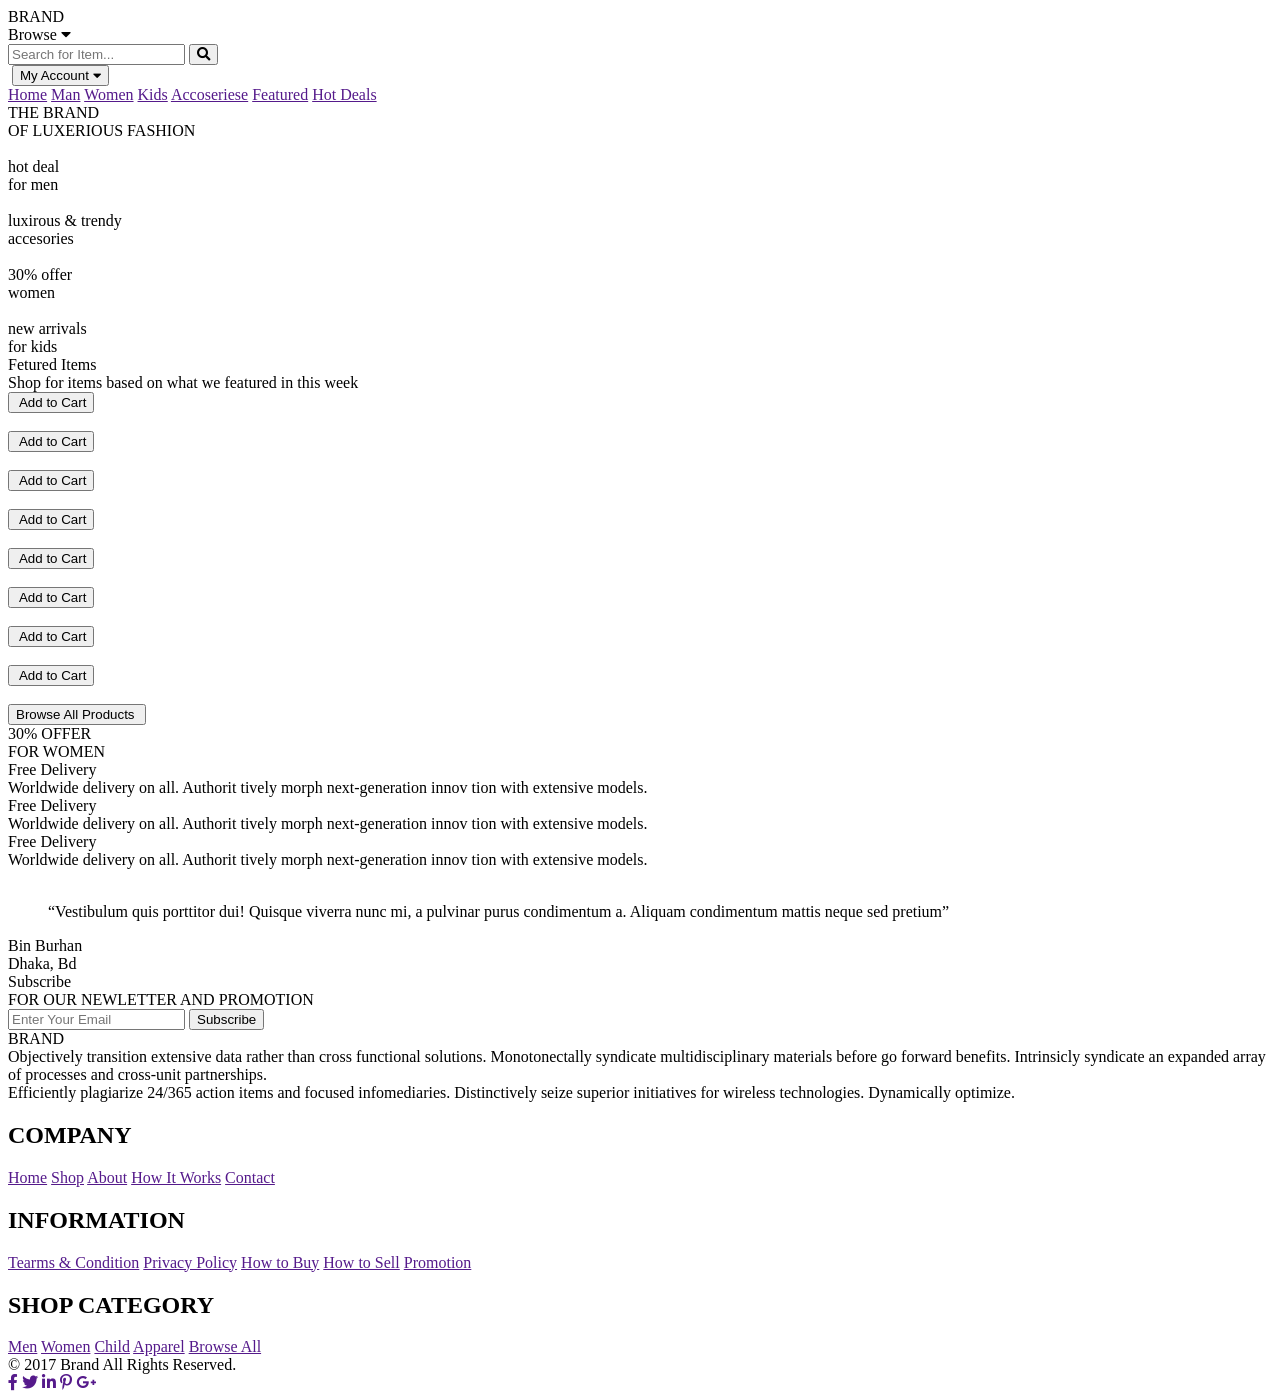
==== index.html @ b73f4f84 "Домашнее задание №1. Все css стили будущего сайта собраны в одном файле. Подпись к товарам в макете " ====
<!DOCTYPE html>
<html lang="en">

<head>
	<meta charset="UTF-8">
	<title>Document</title>
	<link rel="stylesheet" href="https://use.fontawesome.com/releases/v5.6.3/css/all.css" integrity="sha384-UHRtZLI+pbxtHCWp1t77Bi1L4ZtiqrqD80Kn4Z8NTSRyMA2Fd33n5dQ8lWUE00s/" crossorigin="anonymous">
	<link rel="stylesheet" href="styles/style.css"> 
	</head>

<body>
	<header class="header">
		<div class="container headerInside">
			<div class="logo"> BRAN<span>D</span> </div>
			<form class="searchWrap">
				<div class="searchBrowse"> Browse <i class="fas fa-caret-down"></i> </div>
				<input placeholder="Search for Item..." type="text">
				<button> <i class="fas fa-search"></i> </button>
			</form> <img class="headerCart" src="images/cart.png" alt="">
			<button class="accountBtn"> My Account <i class="fas fa-caret-down"></i> </button>
		</div>
	</header>
	<nav class="topNav"> <a href="">Home</a> <a href="">Man</a> <a href="">Women</a> <a href="">Kids</a> <a href="">Accoseriese</a> <a href="">Featured</a> <a href="">Hot Deals </a> </nav>
	<div class="topBannerWrap">
		<div class="container topBannerContent">
			<div class="topBannerSign">
				<div>THE BRAND</div>
				<div>OF LUXERIOUS FASHION</div>
			</div>
		</div>
	</div>
	<div class="container offers">
		<div> <img src="images/offer1.jpg" alt="">
			<div class="label">
				<div class="labelTop"> hot deal </div>
				<div class="labelBottom">for men</div>
			</div>
		</div>
		<div> <img src="images/offer2.jpg" alt="">
			<div class="label">
				<div class="labelTop"> luxirous & trendy </div>
				<div class="labelBottom"> accesories </div>
			</div>
		</div>
		<div> <img src="images/offer3.jpg" alt="">
			<div class="label">
				<div class="labelTop">30% offer</div>
				<div class="labelBottom">women</div>
			</div>
		</div>
		<div> <img src="images/offer4.jpg" alt="">
			<div class="label">
				<div class="labelTop">new arrivals</div>
				<div class="labelBottom">for kids</div>
			</div>
		</div>
	</div>
	<div class="container featuredItemsWrap">
		<div class="featuredHead"> Fetured Items </div>
		<div class="featuredDesc"> Shop for items based on what we featured in this week </div>
		<div class="featuredItems">
			<div class="featuredItem">
				<div class="featuredImgWrap">
					<div class="featuredBuy">
						<button> <img src="images/addToCart.png" alt=""> Add to Cart </button>
					</div> <img class="featuredProduct" src="images/featuredItem1.jpg" alt=""> </div>
				<div class="featuredNameAndPrice">
				</div>
			</div>
			<div class="featuredItem">
				<div class="featuredImgWrap">
					<div class="featuredBuy">
						<button> <img src="images/addToCart.png" alt=""> Add to Cart </button>
					</div> <img class="featuredProduct" src="images/featuredItem2.jpg" alt=""> </div>
				<div class="featuredNameAndPriceTwo">
				</div>
			</div>
			<div class="featuredItem">
				<div class="featuredImgWrap">
					<div class="featuredBuy">
						<button> <img src="images/addToCart.png" alt=""> Add to Cart </button>
					</div> <img class="featuredProduct" src="images/featuredItem3.jpg" alt=""> </div>
				<div class="featuredNameAndPriceThree">
				</div>
			</div>
			<div class="featuredItem">
				<div class="featuredImgWrap">
					<div class="featuredBuy">
						<button> <img src="images/addToCart.png" alt=""> Add to Cart </button>
					</div> <img class="featuredProduct" src="images/featuredItem4.jpg" alt=""> </div>
				<div class="featuredNameAndPriceFour">
				</div>
			</div>
			<div class="featuredItem">
				<div class="featuredImgWrap">
					<div class="featuredBuy">
						<button> <img src="images/addToCart.png" alt=""> Add to Cart </button>
					</div> <img class="featuredProduct" src="images/featuredItem5.jpg" alt=""> </div>
				<div class="featuredNameAndPriceFive">
				</div>
			</div>
			<div class="featuredItem">
				<div class="featuredImgWrap">
					<div class="featuredBuy">
						<button> <img src="images/addToCart.png" alt=""> Add to Cart </button>
					</div> <img class="featuredProduct" src="images/featuredItem6.jpg" alt=""> </div>
				<div class="featuredNameAndPriceSix">
				</div>
			</div>
			<div class="featuredItem">
				<div class="featuredImgWrap">
					<div class="featuredBuy">
						<button> <img src="images/addToCart.png" alt=""> Add to Cart </button>
					</div> <img class="featuredProduct" src="images/featuredItem7.jpg" alt=""> </div>
				<div class="featuredNameAndPriceSeven">
				</div>
			</div>
			<div class="featuredItem">
				<div class="featuredImgWrap">
					<div class="featuredBuy">
						<button> <img src="images/addToCart.png" alt=""> Add to Cart </button>
					</div> <img class="featuredProduct" src="images/featuredItem8.jpg" alt=""> </div>
				<div class="featuredNameAndPriceEight">
				</div>
			</div>
		</div>
		<button class="featuredAllProductsBtn"> Browse All Products <img src="images/arrowToRight.png" alt=""> </button>
	</div>
	<div class="container offerForWomen">
		<div class="offerForWomenBanner">
			<div class="offerText">
				<div> 30% <span>OFFER</span> </div>
				<div> FOR WOMEN </div>
			</div>
		</div>
		<div class="offerDetails">
			<div class="offerUnit">
				<div class="offerDetailsHead">Free Delivery</div>
				<div class="offerDetailsText"> Worldwide delivery on all. Authorit tively morph next-generation innov tion with extensive models. </div>
			</div>
			<div class="offerUnit">
				<div class="offerDetailsHead">Free Delivery</div>
				<div class="offerDetailsText"> Worldwide delivery on all. Authorit tively morph next-generation innov tion with extensive models. </div>
			</div>
			<div class="offerUnit">
				<div class="offerDetailsHead">Free Delivery</div>
				<div class="offerDetailsText"> Worldwide delivery on all. Authorit tively morph next-generation innov tion with extensive models. </div>
			</div>
		</div>
	</div>
	<div class="subscribeWrap">
		<div class="container subscribe">
			<div class="reviews">
				<div class="reviewUnit">
					<div class="reviewUnitLeft"> <img src="images/reviewPerson.png" alt=""> </div>
					<div class="reviewUnitRight">
						<blockquote> “Vestibulum quis porttitor dui! Quisque viverra nunc mi, a pulvinar purus condimentum a. Aliquam condimentum mattis neque sed pretium” </blockquote>
						<div class="reviewName"> Bin Burhan </div>
						<div class="reviewFrom"> Dhaka, Bd </div>
						<div class="reviewsSwitch">
							<div></div>
							<div></div>
							<div></div>
						</div>
					</div>
				</div>
			</div>
			<div class="subscribeDivider"></div>
			<div class="subscribeRight">
				<div class="subscribeRightHead"> Subscribe </div>
				<div class="subscribeRightText"> FOR OUR NEWLETTER AND PROMOTION </div>
				<form class="subscribeForm" action="">
					<input placeholder="Enter Your Email" type="text">
					<button>Subscribe</button>
				</form>
			</div>
		</div>
	</div>
	<footer class="container">
		<div class="footerBrand">
			<div class="logo"> BRAN<span>D</span> </div>
			<div class="footerBrandText1"> Objectively transition extensive data rather than cross functional solutions. Monotonectally syndicate multidisciplinary materials before go forward benefits. Intrinsicly syndicate an expanded array of processes and cross-unit partnerships. </div>
			<div class="footerBrandText2"> Efficiently plagiarize 24/365 action items and focused infomediaries. Distinctively seize superior initiatives for wireless technologies. Dynamically optimize. </div>
		</div>
		<div class="footerColumn">
			<h2>COMPANY</h2> <a href="">Home</a> <a href="">Shop</a> <a href="">About</a> <a href="">How It Works</a> <a href="">Contact</a> </div>
		<div class="footerColumn">
			<h2>INFORMATION</h2> <a href="">Tearms & Condition</a> <a href="">Privacy Policy</a> <a href="">How to Buy</a> <a href="">How to Sell</a> <a href="">Promotion</a> </div>
		<div class="footerColumn">
			<h2>SHOP CATEGORY</h2> <a href="">Men</a> <a href="">Women</a> <a href="">Child</a> <a href="">Apparel</a> <a href="">Browse All</a> </div>
	</footer>
	<div class="copyrights">
		<div class="container copyrightsWrap">
			<div class="copyrightsLeft"> &copy; 2017 Brand All Rights Reserved. </div>
			<div class="copyrightsRight"> <a href=""><i class="fab fa-facebook-f"></i></a> <a href=""><i class="fab fa-twitter"></i></a> <a href=""><i class="fab fa-linkedin-in"></i></a> <a href=""><i class="fab fa-pinterest-p"></i></a> <a href=""><i class="fab fa-google-plus-g"></i></a> </div>
		</div>
	</div>
	<script src="styles/market.js"></script>
</body>

</html>
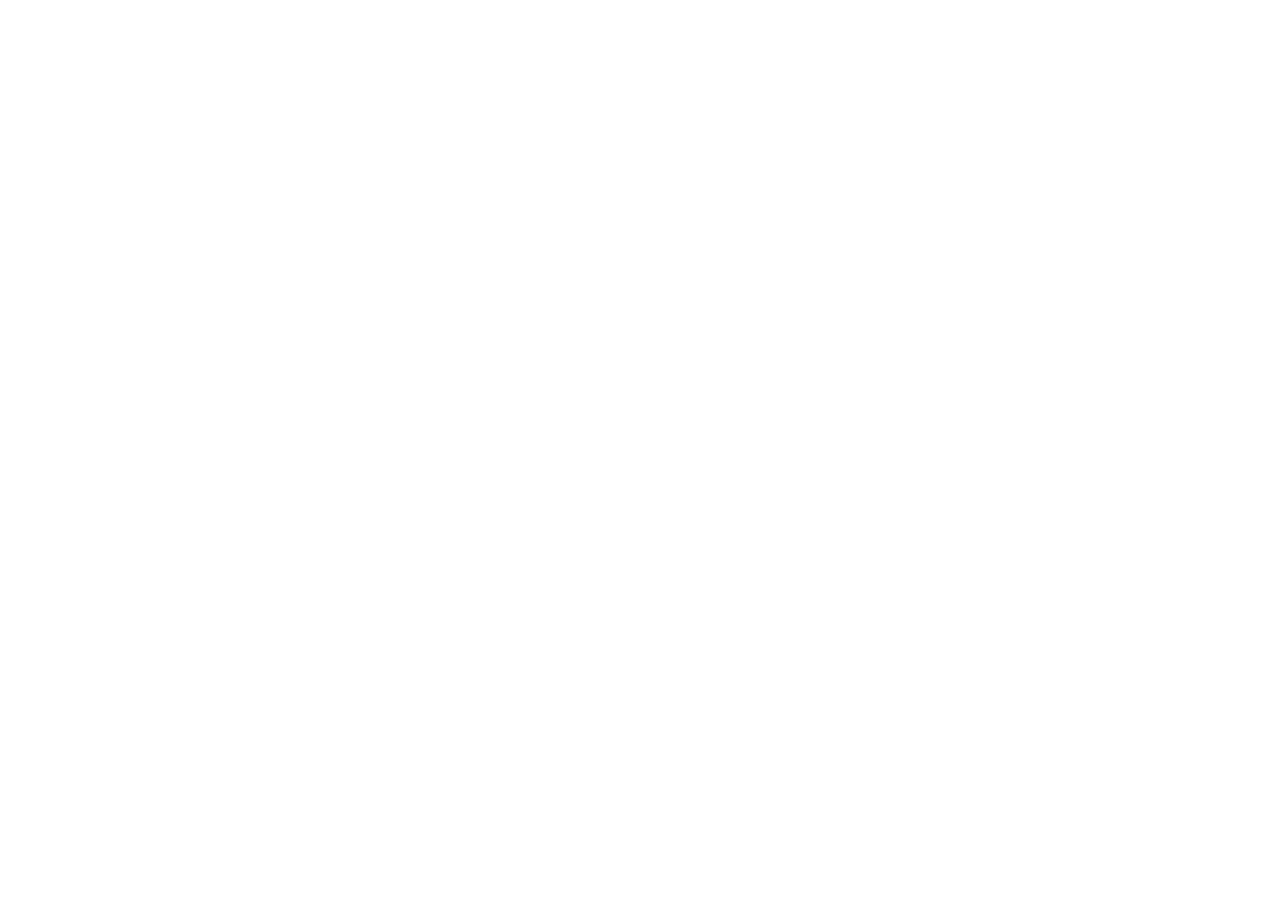
==== commit 446376dd: "Домашнее задание №2. Составлена корзина товаров с тремя наименованиями и добавлена функция подсчета " ====
--- a/index.html
+++ b/index.html
@@ -3,199 +3,16 @@
 
 <head>
 	<meta charset="UTF-8">
-	<title>Document</title>
-	<link rel="stylesheet" href="https://use.fontawesome.com/releases/v5.6.3/css/all.css" integrity="sha384-UHRtZLI+pbxtHCWp1t77Bi1L4ZtiqrqD80Kn4Z8NTSRyMA2Fd33n5dQ8lWUE00s/" crossorigin="anonymous">
-	<link rel="stylesheet" href="styles/style.css"> 
-	</head>
-
+    <meta name="viewport" content="width=device-width, initial-scale=1, shrink-to-fit=no">
+    <link rel="stylesheet" href="https://stackpath.bootstrapcdn.com/bootstrap/4.3.1/css/bootstrap.min.css" integrity="sha384-ggOyR0iXCbMQv3Xipma34MD+dH/1fQ784/j6cY/iJTQUOhcWr7x9JvoRxT2MZw1T" crossorigin="anonymous">
+	<link href="stile.css" rel="stylesheet"> </head>
 <body>
-	<header class="header">
-		<div class="container headerInside">
-			<div class="logo"> BRAN<span>D</span> </div>
-			<form class="searchWrap">
-				<div class="searchBrowse"> Browse <i class="fas fa-caret-down"></i> </div>
-				<input placeholder="Search for Item..." type="text">
-				<button> <i class="fas fa-search"></i> </button>
-			</form> <img class="headerCart" src="images/cart.png" alt="">
-			<button class="accountBtn"> My Account <i class="fas fa-caret-down"></i> </button>
-		</div>
-	</header>
-	<nav class="topNav"> <a href="">Home</a> <a href="">Man</a> <a href="">Women</a> <a href="">Kids</a> <a href="">Accoseriese</a> <a href="">Featured</a> <a href="">Hot Deals </a> </nav>
-	<div class="topBannerWrap">
-		<div class="container topBannerContent">
-			<div class="topBannerSign">
-				<div>THE BRAND</div>
-				<div>OF LUXERIOUS FASHION</div>
-			</div>
-		</div>
-	</div>
-	<div class="container offers">
-		<div> <img src="images/offer1.jpg" alt="">
-			<div class="label">
-				<div class="labelTop"> hot deal </div>
-				<div class="labelBottom">for men</div>
-			</div>
-		</div>
-		<div> <img src="images/offer2.jpg" alt="">
-			<div class="label">
-				<div class="labelTop"> luxirous & trendy </div>
-				<div class="labelBottom"> accesories </div>
-			</div>
-		</div>
-		<div> <img src="images/offer3.jpg" alt="">
-			<div class="label">
-				<div class="labelTop">30% offer</div>
-				<div class="labelBottom">women</div>
-			</div>
-		</div>
-		<div> <img src="images/offer4.jpg" alt="">
-			<div class="label">
-				<div class="labelTop">new arrivals</div>
-				<div class="labelBottom">for kids</div>
-			</div>
-		</div>
-	</div>
-	<div class="container featuredItemsWrap">
-		<div class="featuredHead"> Fetured Items </div>
-		<div class="featuredDesc"> Shop for items based on what we featured in this week </div>
-		<div class="featuredItems">
-			<div class="featuredItem">
-				<div class="featuredImgWrap">
-					<div class="featuredBuy">
-						<button> <img src="images/addToCart.png" alt=""> Add to Cart </button>
-					</div> <img class="featuredProduct" src="images/featuredItem1.jpg" alt=""> </div>
-				<div class="featuredNameAndPrice">
-				</div>
-			</div>
-			<div class="featuredItem">
-				<div class="featuredImgWrap">
-					<div class="featuredBuy">
-						<button> <img src="images/addToCart.png" alt=""> Add to Cart </button>
-					</div> <img class="featuredProduct" src="images/featuredItem2.jpg" alt=""> </div>
-				<div class="featuredNameAndPriceTwo">
-				</div>
-			</div>
-			<div class="featuredItem">
-				<div class="featuredImgWrap">
-					<div class="featuredBuy">
-						<button> <img src="images/addToCart.png" alt=""> Add to Cart </button>
-					</div> <img class="featuredProduct" src="images/featuredItem3.jpg" alt=""> </div>
-				<div class="featuredNameAndPriceThree">
-				</div>
-			</div>
-			<div class="featuredItem">
-				<div class="featuredImgWrap">
-					<div class="featuredBuy">
-						<button> <img src="images/addToCart.png" alt=""> Add to Cart </button>
-					</div> <img class="featuredProduct" src="images/featuredItem4.jpg" alt=""> </div>
-				<div class="featuredNameAndPriceFour">
-				</div>
-			</div>
-			<div class="featuredItem">
-				<div class="featuredImgWrap">
-					<div class="featuredBuy">
-						<button> <img src="images/addToCart.png" alt=""> Add to Cart </button>
-					</div> <img class="featuredProduct" src="images/featuredItem5.jpg" alt=""> </div>
-				<div class="featuredNameAndPriceFive">
-				</div>
-			</div>
-			<div class="featuredItem">
-				<div class="featuredImgWrap">
-					<div class="featuredBuy">
-						<button> <img src="images/addToCart.png" alt=""> Add to Cart </button>
-					</div> <img class="featuredProduct" src="images/featuredItem6.jpg" alt=""> </div>
-				<div class="featuredNameAndPriceSix">
-				</div>
-			</div>
-			<div class="featuredItem">
-				<div class="featuredImgWrap">
-					<div class="featuredBuy">
-						<button> <img src="images/addToCart.png" alt=""> Add to Cart </button>
-					</div> <img class="featuredProduct" src="images/featuredItem7.jpg" alt=""> </div>
-				<div class="featuredNameAndPriceSeven">
-				</div>
-			</div>
-			<div class="featuredItem">
-				<div class="featuredImgWrap">
-					<div class="featuredBuy">
-						<button> <img src="images/addToCart.png" alt=""> Add to Cart </button>
-					</div> <img class="featuredProduct" src="images/featuredItem8.jpg" alt=""> </div>
-				<div class="featuredNameAndPriceEight">
-				</div>
-			</div>
-		</div>
-		<button class="featuredAllProductsBtn"> Browse All Products <img src="images/arrowToRight.png" alt=""> </button>
-	</div>
-	<div class="container offerForWomen">
-		<div class="offerForWomenBanner">
-			<div class="offerText">
-				<div> 30% <span>OFFER</span> </div>
-				<div> FOR WOMEN </div>
-			</div>
-		</div>
-		<div class="offerDetails">
-			<div class="offerUnit">
-				<div class="offerDetailsHead">Free Delivery</div>
-				<div class="offerDetailsText"> Worldwide delivery on all. Authorit tively morph next-generation innov tion with extensive models. </div>
-			</div>
-			<div class="offerUnit">
-				<div class="offerDetailsHead">Free Delivery</div>
-				<div class="offerDetailsText"> Worldwide delivery on all. Authorit tively morph next-generation innov tion with extensive models. </div>
-			</div>
-			<div class="offerUnit">
-				<div class="offerDetailsHead">Free Delivery</div>
-				<div class="offerDetailsText"> Worldwide delivery on all. Authorit tively morph next-generation innov tion with extensive models. </div>
-			</div>
-		</div>
-	</div>
-	<div class="subscribeWrap">
-		<div class="container subscribe">
-			<div class="reviews">
-				<div class="reviewUnit">
-					<div class="reviewUnitLeft"> <img src="images/reviewPerson.png" alt=""> </div>
-					<div class="reviewUnitRight">
-						<blockquote> “Vestibulum quis porttitor dui! Quisque viverra nunc mi, a pulvinar purus condimentum a. Aliquam condimentum mattis neque sed pretium” </blockquote>
-						<div class="reviewName"> Bin Burhan </div>
-						<div class="reviewFrom"> Dhaka, Bd </div>
-						<div class="reviewsSwitch">
-							<div></div>
-							<div></div>
-							<div></div>
-						</div>
-					</div>
-				</div>
-			</div>
-			<div class="subscribeDivider"></div>
-			<div class="subscribeRight">
-				<div class="subscribeRightHead"> Subscribe </div>
-				<div class="subscribeRightText"> FOR OUR NEWLETTER AND PROMOTION </div>
-				<form class="subscribeForm" action="">
-					<input placeholder="Enter Your Email" type="text">
-					<button>Subscribe</button>
-				</form>
-			</div>
-		</div>
-	</div>
-	<footer class="container">
-		<div class="footerBrand">
-			<div class="logo"> BRAN<span>D</span> </div>
-			<div class="footerBrandText1"> Objectively transition extensive data rather than cross functional solutions. Monotonectally syndicate multidisciplinary materials before go forward benefits. Intrinsicly syndicate an expanded array of processes and cross-unit partnerships. </div>
-			<div class="footerBrandText2"> Efficiently plagiarize 24/365 action items and focused infomediaries. Distinctively seize superior initiatives for wireless technologies. Dynamically optimize. </div>
-		</div>
-		<div class="footerColumn">
-			<h2>COMPANY</h2> <a href="">Home</a> <a href="">Shop</a> <a href="">About</a> <a href="">How It Works</a> <a href="">Contact</a> </div>
-		<div class="footerColumn">
-			<h2>INFORMATION</h2> <a href="">Tearms & Condition</a> <a href="">Privacy Policy</a> <a href="">How to Buy</a> <a href="">How to Sell</a> <a href="">Promotion</a> </div>
-		<div class="footerColumn">
-			<h2>SHOP CATEGORY</h2> <a href="">Men</a> <a href="">Women</a> <a href="">Child</a> <a href="">Apparel</a> <a href="">Browse All</a> </div>
-	</footer>
-	<div class="copyrights">
-		<div class="container copyrightsWrap">
-			<div class="copyrightsLeft"> &copy; 2017 Brand All Rights Reserved. </div>
-			<div class="copyrightsRight"> <a href=""><i class="fab fa-facebook-f"></i></a> <a href=""><i class="fab fa-twitter"></i></a> <a href=""><i class="fab fa-linkedin-in"></i></a> <a href=""><i class="fab fa-pinterest-p"></i></a> <a href=""><i class="fab fa-google-plus-g"></i></a> </div>
-		</div>
-	</div>
-	<script src="styles/market.js"></script>
+<div class="baskets"></div>
+<div id="sumprice"></div>
+	<script src="market.js"></script>
+<script src="https://code.jquery.com/jquery-3.3.1.slim.min.js" integrity="sha384-q8i/X+965DzO0rT7abK41JStQIAqVgRVzpbzo5smXKp4YfRvH+8abtTE1Pi6jizo" crossorigin="anonymous"></script>
+<script src="https://cdnjs.cloudflare.com/ajax/libs/popper.js/1.14.7/umd/popper.min.js" integrity="sha384-UO2eT0CpHqdSJQ6hJty5KVphtPhzWj9WO1clHTMGa3JDZwrnQq4sF86dIHNDz0W1" crossorigin="anonymous"></script>
+<script src="https://stackpath.bootstrapcdn.com/bootstrap/4.3.1/js/bootstrap.min.js" integrity="sha384-JjSmVgyd0p3pXB1rRibZUAYoIIy6OrQ6VrjIEaFf/nJGzIxFDsf4x0xIM+B07jRM" crossorigin="anonymous"></script>
 </body>
 
 </html>
